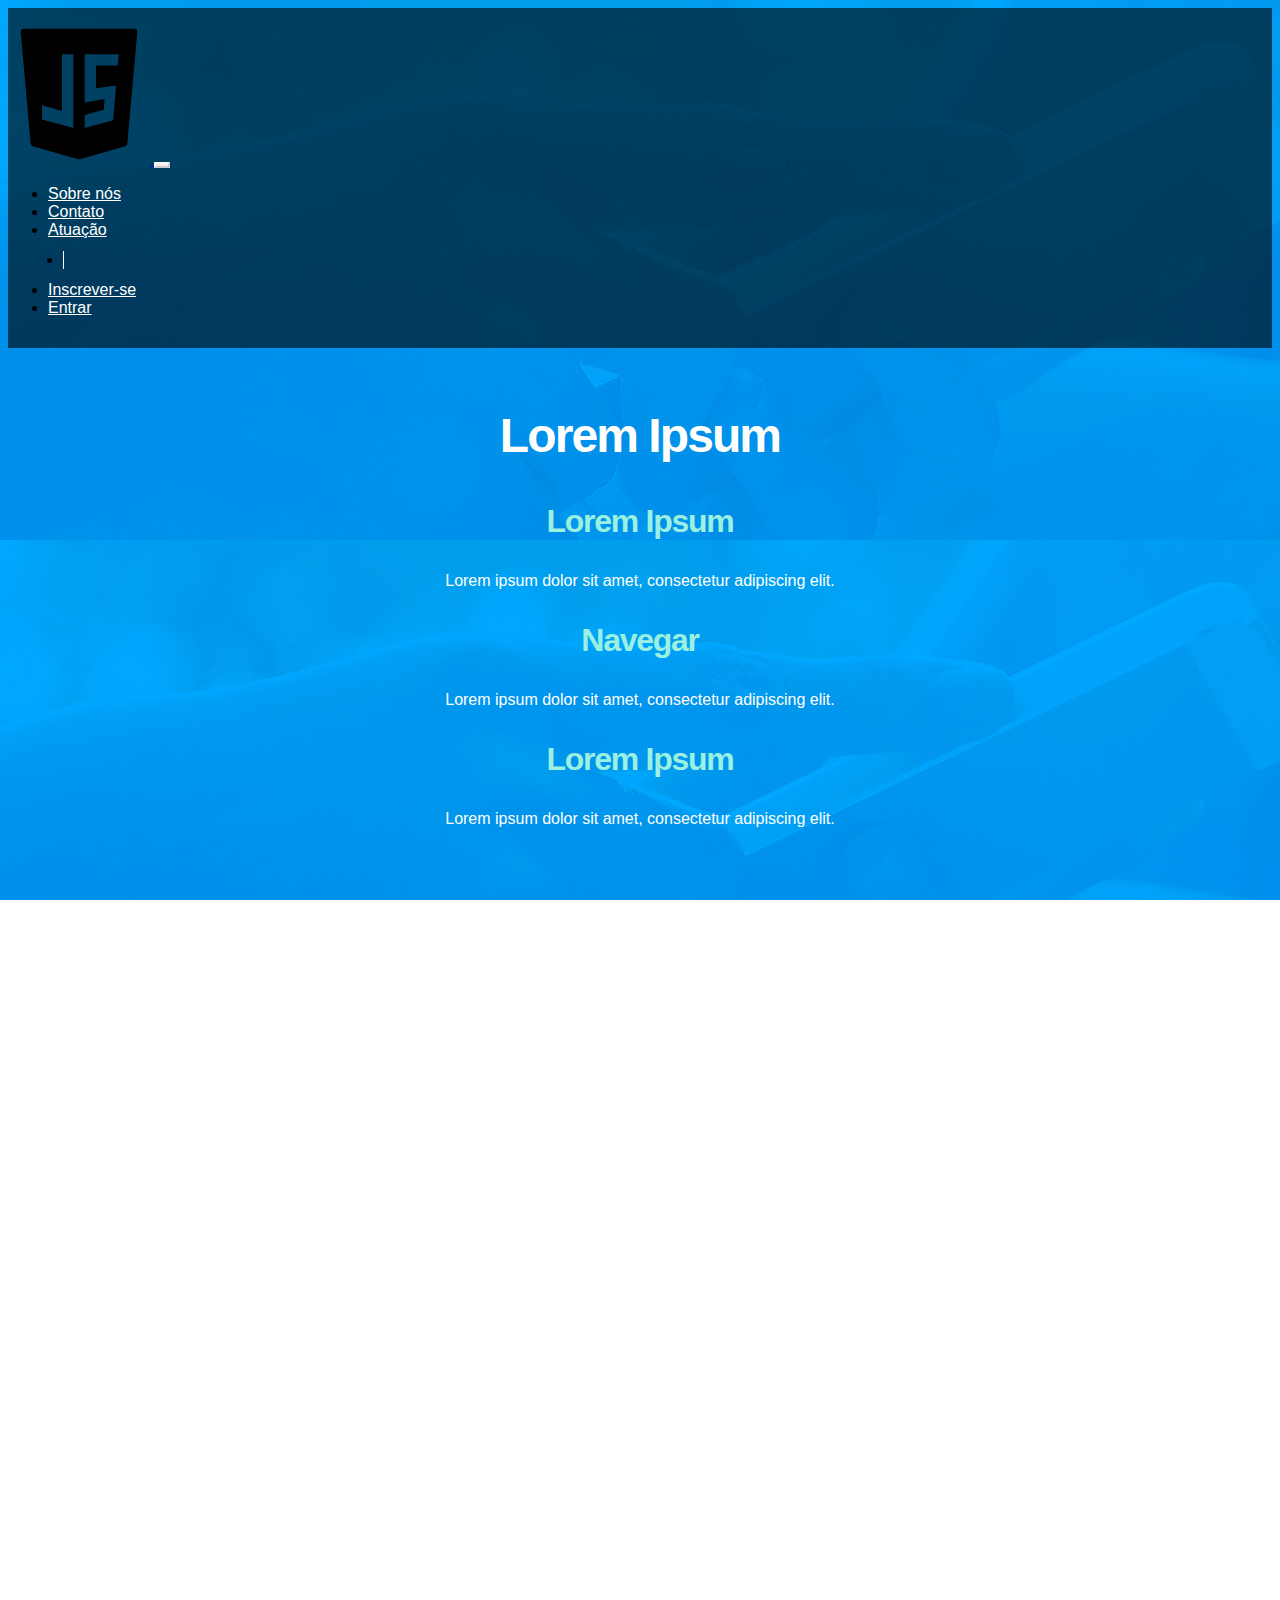
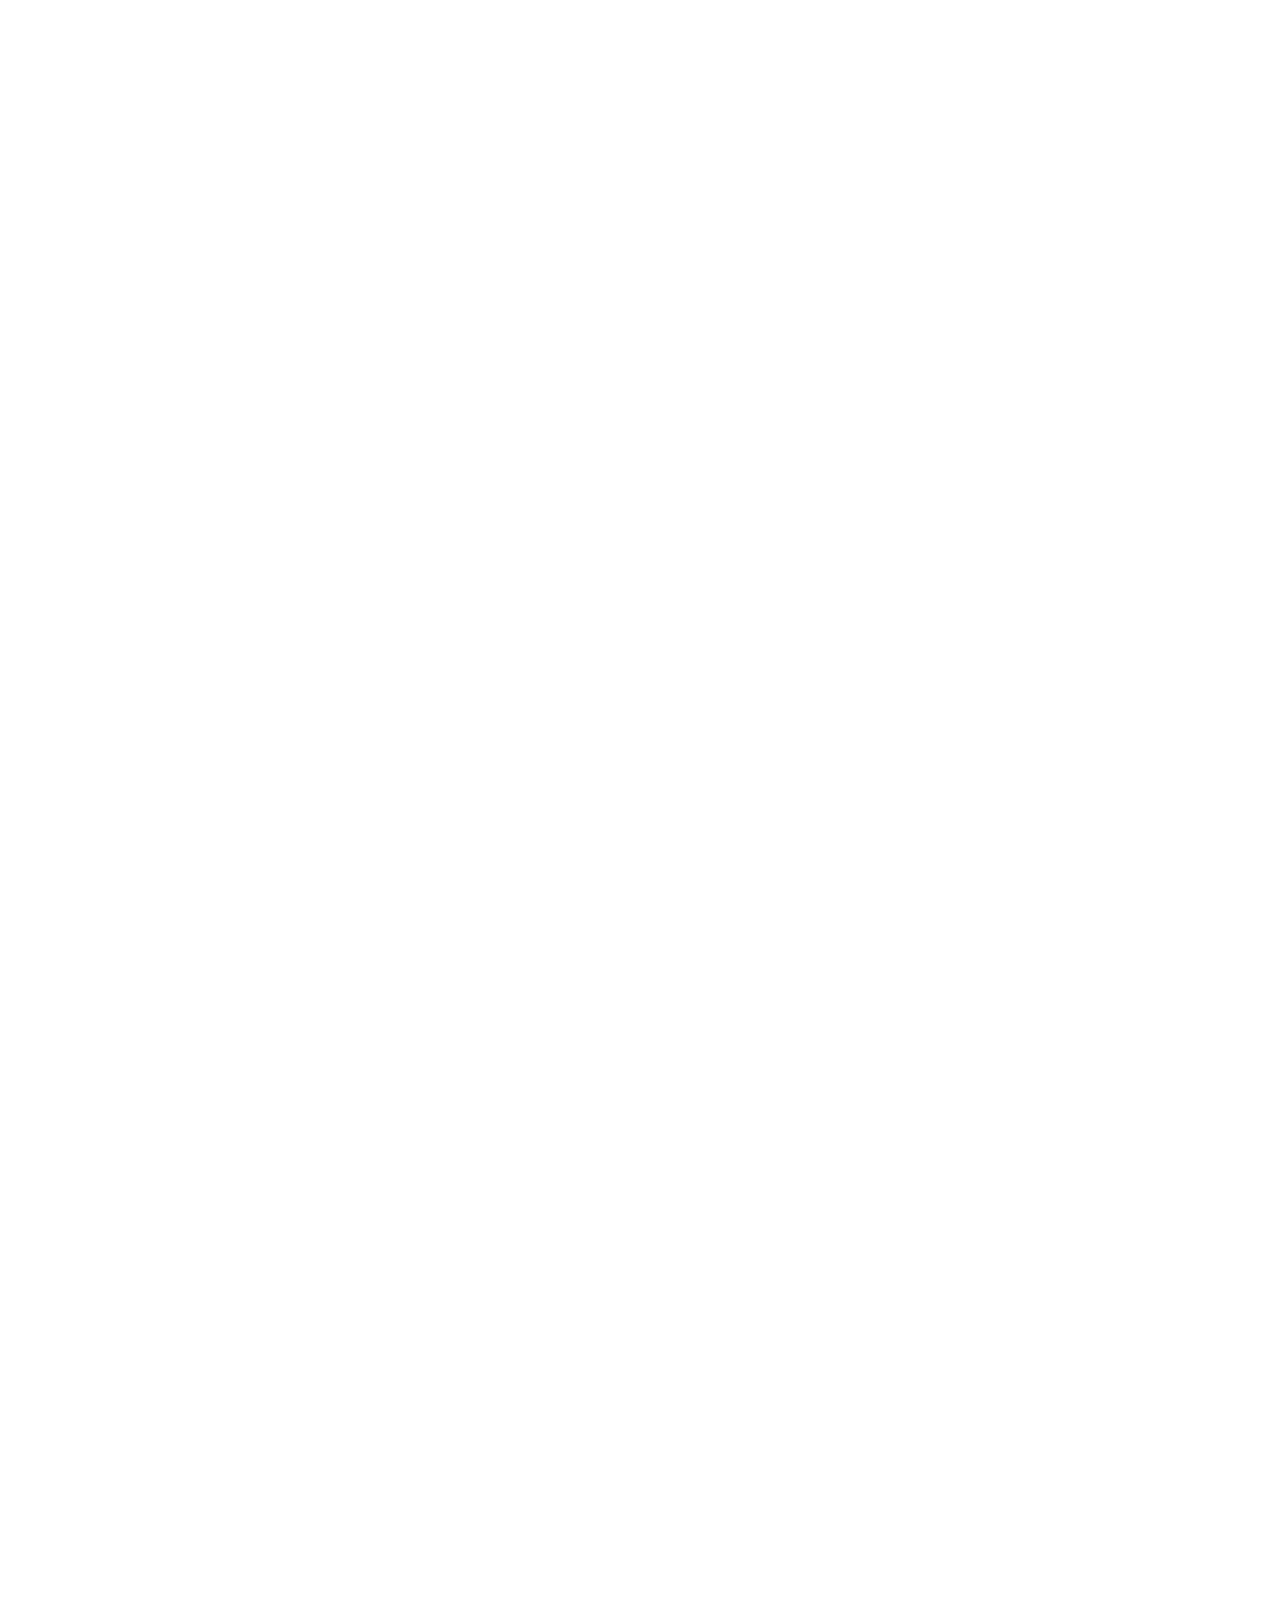
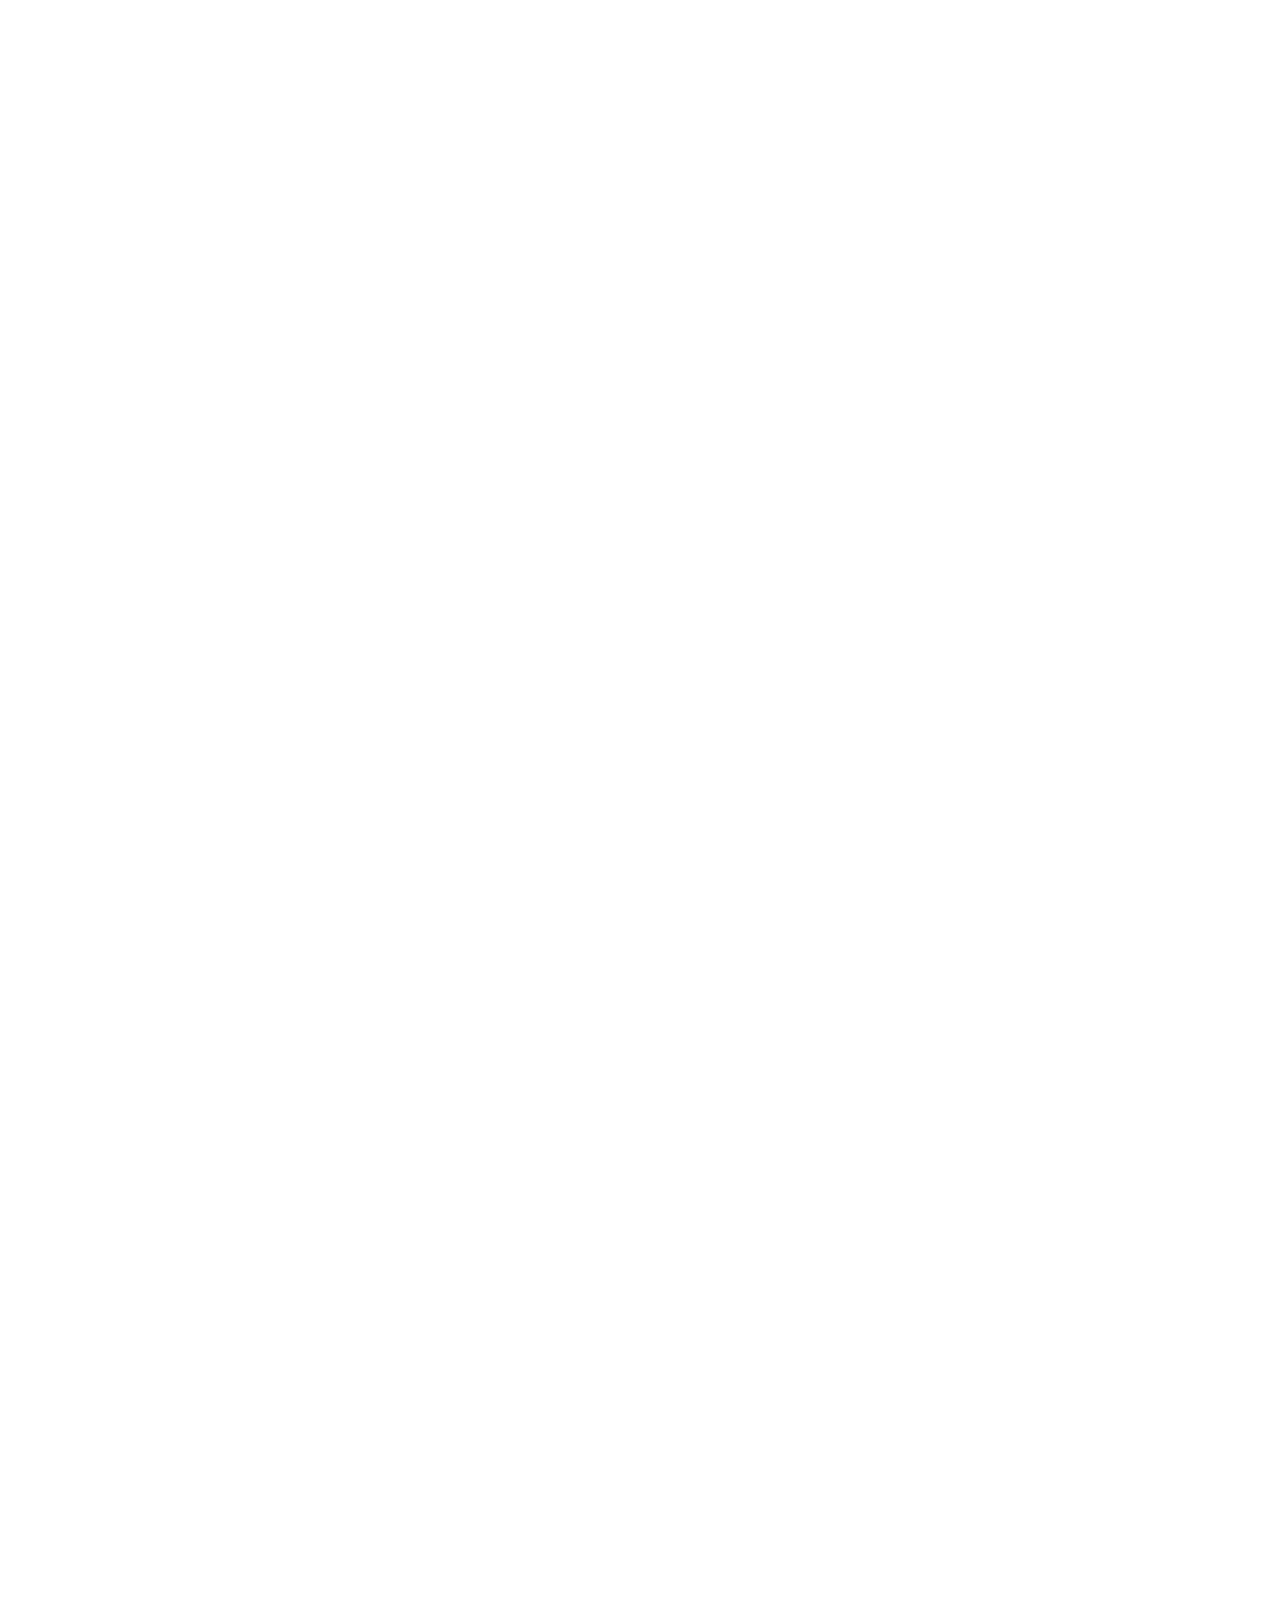
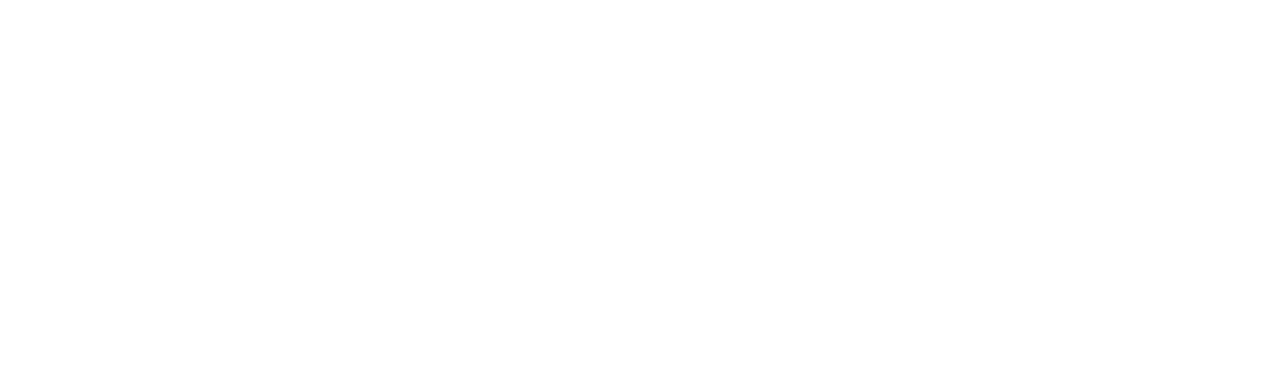
==== index.html @ 592945d6 "Add files via upload" ====
<!DOCTYPE html>
<html lang="pt-br">
  <head>
    <!-- Meta tags Obrigatórias -->
    <meta charset="utf-8">
    <meta name="viewport" content="width=device-width, initial-scale=1, shrink-to-fit=no">

    <!-- Bootstrap CSS -->
    <link rel="stylesheet" href="https://stackpath.bootstrapcdn.com/bootstrap/4.1.3/css/bootstrap.min.css" integrity="sha384-MCw98/SFnGE8fJT3GXwEOngsV7Zt27NXFoaoApmYm81iuXoPkFOJwJ8ERdknLPMO" crossorigin="anonymous">

    <!-- Font Awesome -->
    <link rel="stylesheet" href="https://use.fontawesome.com/releases/v5.3.1/css/all.css" integrity="sha384-mzrmE5qonljUremFsqc01SB46JvROS7bZs3IO2EmfFsd15uHvIt+Y8vEf7N7fWAU" crossorigin="anonymous">

    <!-- HTML5Shiv -->
    <!--[if lt IE 9]>
      <script src="https://oss.maxcdn.com/html5shiv/3.7.2/html5shiv.min.js"></script>
    <![endif]-->

    <!-- Estilo customizado -->
    <link rel="stylesheet" type="text/css" href="css/estilo.css">

    <title>Meu Desapego</title>
    <link rel="icon" href="images/logofav.png">
  </head>
  <body>
    
    <header><!-- inicio Cabeçalho -->
      <nav class="navbar navbar-expand-md navbar-light fixed-top navbar-transparente">
        <div class="container">
          
          <a href="index.html" class="navbar-brand">
            <img src="images/logotipo2.svg" width="142">
          </a>

          <button class="navbar-toggler" data-toggle="collapse" data-target="#nav-principal">
            <i class="fas fa-bars text-white"></i>
          </button>

          <div class="collapse navbar-collapse" id="nav-principal">
            <ul class="navbar-nav ml-auto">
              <li class="nav-item">
                <a href="" class="nav-link">Sobre nós</a>
              </li>
              <li class="nav-item">
                <a href="" class="nav-link">Contato</a>
              </li>
              <li class="nav-item">
                <a href="" class="nav-link">Atuação</a>
              </li>

              <li class="nav-item divisor"></li>

              <li class="nav-item">
                <a href="" class="nav-link">Inscrever-se</a>
              </li>
              <li class="nav-item">
                <a href="" class="nav-link">Entrar</a>
              </li>
            </ul>
          </div>

        </div>
      </nav>
    </header><!--/fim Cabecalho -->

    <section id="home" class="d-flex"><!--home -->
      <div class="container align-self-center"><!--container -->
          <div class="col-md-12 capa"> 
            <section id="recursos" class="caixa">
                <div class="row">
                  <div class="col-md-12">

                    <h2>Lorem Ipsum</h2>
                    <h3>Lorem Ipsum</h3>
                    <p>Lorem ipsum dolor sit amet, consectetur adipiscing elit.
                    </p>

                    <h3>Navegar</h3>
                    <p>Lorem ipsum dolor sit amet, consectetur adipiscing elit.
                    </p>

                    <h3>Lorem Ipsum</h3>
                    <p>Lorem ipsum dolor sit amet, consectetur adipiscing elit.
                    </p>

                  </div>
                </div>
            </section>
          </div>
      </div><!--/container -->
    </section><!--/home -->

    <section id="servicos" class="caixa">
      <div class="container">
        <div class="row">
          <div class="col-md-6">
            <div class="row albuns">
              <div class="col-md-6">
                <img src="images/family.jpg" class="img-fluid">
              </div>
              <div class="col-md-6">
                <img src="images/family.jpg" class="img-fluid">
              </div>
            </div>
            <div class="row albuns">
              <div class="col-md-6">
                <img src="images/family.jpg" class="img-fluid">
              </div>
              <div class="col-md-6">
                <img src="images/family.jpg" class="img-fluid">
              </div>
            </div>
          </div>
          <div class="col-md-6">
            
            <h2>Lorem Ipsum</h2>

            <h3>Lorem Ipsum</h3>
            <p>Lorem ipsum dolor sit amet, consectetur adipiscing elit.</p>

            <h3>Lorem Ipsum</h3>
            <p>Lorem ipsum dolor sit amet, consectetur adipiscing elit.</p>

            <h3>Lorem Ipsum</h3>
            <p>Lorem ipsum dolor sit amet, consectetur adipiscing elit.</p>

          </div>
        </div>
      </div>
    </section>


    <section id="recursos" class="caixa">
      <div class="container">
        <div class="row">
          <div class="col-md-4">

            <h2>Lorem Ipsum</h2>
            <h3>Lorem Ipsum</h3>
            <p>Lorem ipsum dolor sit amet, consectetur adipiscing elit.
            </p>

            <h3>Navegar</h3>
            <p>Lorem ipsum dolor sit amet, consectetur adipiscing elit.
            </p>

            <h3>Lorem Ipsum</h3>
            <p>Lorem ipsum dolor sit amet, consectetur adipiscing elit.
            </p>

          </div>
          
        </div>
      </div>
    </section>

    <footer>
      <div class="container">
        <div class="row">
          <div class="col-md-2">
            <img src="images/logo4.svg" width="142">
          </div>
          <div class="col-md-2">
            <h4>ONG</h4>
            <ul class="navbar-nav">
              <li><a href="">Sobre</a></li>
              <li><a href="">Contato</a></li>
            </ul>
          </div>
          <div class="col-md-4">
            <ul>
              <li>
                <a href=""><img src="images/facebook.png"></a>
              </li>
              <li>
                <a href=""><img src="images/twitter.png"></a>
              </li>
              <li>
                <a href=""><img src="images/instagram.png"></a>
              </li>
            </ul>
          </div>
        </div>
      </div>
    </footer>

    <!-- JavaScript (Opcional) -->
    <!-- jQuery primeiro, depois Popper.js, depois Bootstrap JS -->
    <script src="https://code.jquery.com/jquery-3.3.1.slim.min.js" integrity="sha384-q8i/X+965DzO0rT7abK41JStQIAqVgRVzpbzo5smXKp4YfRvH+8abtTE1Pi6jizo" crossorigin="anonymous"></script>
    <script src="https://cdnjs.cloudflare.com/ajax/libs/popper.js/1.14.3/umd/popper.min.js" integrity="sha384-ZMP7rVo3mIykV+2+9J3UJ46jBk0WLaUAdn689aCwoqbBJiSnjAK/l8WvCWPIPm49" crossorigin="anonymous"></script>
    <script src="https://stackpath.bootstrapcdn.com/bootstrap/4.1.3/js/bootstrap.min.js" integrity="sha384-ChfqqxuZUCnJSK3+MXmPNIyE6ZbWh2IMqE241rYiqJxyMiZ6OW/JmZQ5stwEULTy" crossorigin="anonymous"></script>
  </body>
</html>
---- css/estilo.css ----
/*
* 
* @author Jamilton Damasceno
*/

/* Layout
-----------------------------*/
html, body, #home {
	height: 100%;
	overflow-x: hidden;
}

body {
	background: url(../images/capa2.jpg);
				/*url(../images/ruido.png),
				linear-gradient(50deg,#ff4169,#7c26f8); */
	background-attachment: fixed;
	font-family: Helvetica,Arial,sans-serif;
}

/* Barra de navegação
-----------------------------*/
nav.navbar-transparente {
	padding: 15px 0px;
	background: rgba(0,0,0,0.6);
}

.navbar-light .navbar-nav .nav-link {
	color: white;
}

.navbar-light .navbar-nav .nav-link:hover {
	color: #9bf0e1;
}

.navbar-light .navbar-toggler {
    color: rgba(255,255,255,.5);
    border-color: rgba(255,255,255,0.5);
}

.divisor {
	width: 1px;
	background: white;
	margin: 12px 15px;
}

/* Capa
-----------------------------*/
.capa {
	text-align: center;
}

.btn-custom {
	color: white;
	border-radius: 500px;
	-webkit-border-radius: 500px;
    -moz-border-radius: 500px;
    text-transform: uppercase;
    transition: background 0.4s, color 0.4s;
    padding: 10px 20px;
}

.btn-roxo {
	background: #7c25f8;
}

.btn-roxo:hover {
	background: #6207e3;
	color: white;
}

.btn-branco {
	border: 2px solid white;
}

.btn-branco:hover {
	background-color: white;
	color: black;
}

.carousel-control-next, .carousel-control-prev {
	width: 5%;
}

/* Estrutura conteúdos
-----------------------------*/
.caixa {
	padding-top: 20px;
	padding-bottom: 20px;
}

#servicos {
	background: white;
}

#recursos {
	color: white;
}

#servicos h2, h3 {
	color: #7c25f8;
}

#recursos h2 {
	color: white;
}

#recursos h3 {
	color: #9bf0e1;
}

.albuns {
	padding: 10px 0;
}

.rotacionar {
	-ms-transform: rotate(30deg); /* IE 9 */
    -webkit-transform: rotate(30deg); /* Chrome, Safari, Opera */
    transform: rotate(30deg);
	padding-left: 80px;
}

/* Rodapé
-----------------------------*/
footer {
	background: #000;
	padding: 50px 0px 20px 0px;
	position: relative;
}

footer h4 {
	color: #919496;
	font-size: 0.8em;
	text-transform: uppercase;
}

footer .navbar-nav a {
	color: white;
	font-size: 0.8em;
}

footer .navbar-nav a:hover {
	color: #9bf0e1;
	text-decoration: none;
}

footer ul {
	list-style: none;
}

footer ul li {
	float: right;
	margin: 0 5px;
}

/* Tipografia
-----------------------------*/
h1 {
	font-weight: 900;
	letter-spacing: -0.05em;
	margin-bottom: 50px;
	color: white;
}

h2 {
	font-size: 3em;
	font-weight: 700;
	letter-spacing: -0.04em;
}

h3 {
	font-size: 2em;
	font-weight: 700;
	letter-spacing: -0.04em;
}

/* Formulários
--------------------------*/
#form {
	width: 400px;
	height: 300px;
	background-color: white;
	-webkit-border-radius: 10px;
	-moz-border-radius: 10px;
	border-radius: 10px;
	margin: 0 auto;
	margin-top: 120px;
	text-align: center;
}

#form img {
	width: 120px;
	height: 120px;
	margin-top: -60px;
	margin-bottom: 30px;
}

#form-control{
	height: 40px;
	width: 80%;
	font-size: 18px;
	margin-bottom: 10px;
	background-color: black;
	padding-left: 40px;
	border: 1px solid black;
	background-repeat: no-repeat;
	background-position: 10px;
}

input {
	height: 40px;
	width: 80%;
	font-size: 18px;
	margin-bottom: 10px;
	background-color: #fff;
	padding-left: 40px;
	border: 1px;
	background-repeat: no-repeat;
	background-position: 10px;
}

input.email {
	background-image: url(../imagens/icone-usuario.png);
}

input.senha {
	background-image: url(../imagens/icone-cadeado.png);
}

input.submit {
	color: #fff;
	background-color: #f79300;
	border: 2px solid #db7d00;
	padding: 5px 20px;
	height: 45px;
	width: 90%;

	background: -webkit-linear-gradient(to bottom, #faa600, #f68a00);
	background: -moz-linear-gradient(to bottom, #faa600, #f68a00);
	background: -o-linear-gradient(to bottom, #faa600, #f68a00);
	background: linear-gradient(to bottom, #faa600, #f68a00);

}



#container {
	width: 400px;
	height: 300px;
	background-color: rgba(255, 255, 255, 0.3);
	-webkit-border-radius: 10px;
	-moz-border-radius 10px;
	border-radius: 10px;
	margin: 0 auto;
	margin-top: 120px;
	text-align: center;

}

#container img {
	width: 120px;
	height: 120px;
	margin-top: -60px;
	margin-bottom: 30px;
}

input {
	height: 40px;
	width: 80%;
	font-size: 18px;
	margin-bottom: 10px;
	background-color: #fff;
	padding-left: 40px;
	border: none;
	background-repeat: no-repeat;
	background-position: 10px;
}

input.email {
	background-image: url(images/icone-usuario.png);
}

input.senha {
	background-image: url(images/icone-cadeado.png);
}

input.submit {
	color: #fff;
	background-color: #f79300;
	border: 2px solid #db7d00;
	padding: 5px 20px;
	height: 45px;
	width: 90%;


	background: -webkit-linear-gradient(to bottom, #faa600, #f68a00);
	background: -moz-linear-gradient(to bottom, #faa600, #f68a00);
	background: -o-linear-gradient(to bottom, #faa600, #f68a00);
	background: linear-gradient(to bottom, #faa600, #f68a00);
}

/* Extra small devices (portrait phones, less than 576px)*/
@media (max-width: 575.98px) {
	.btn-custom {
		margin: 10px 15px;
		font-size: 1em;
	}
}

/* Small devices (landscape phones, 576px and up) */
@media (min-width: 576px) and (max-width: 767.98px) {
	h1 {
		font-size: 3em;
	}
	.btn-custom {
		margin: 10px 15px;
	}
}

/* Medium devices (tablets, 768px and up)*/
@media (min-width: 768px) and (max-width: 991.98px) {
	h1 {
		font-size: 4em;
	}
}

/* Large devices (desktops, 992px and up)*/
@media (min-width: 992px) and (max-width: 1199.98px) {
	h1 {
		font-size: 5em;
	}
}

/* Extra large devices (large desktops, 1200px and up)*/
@media (min-width: 1200px) {
	h1 {
		font-size: 6em;
	}
}
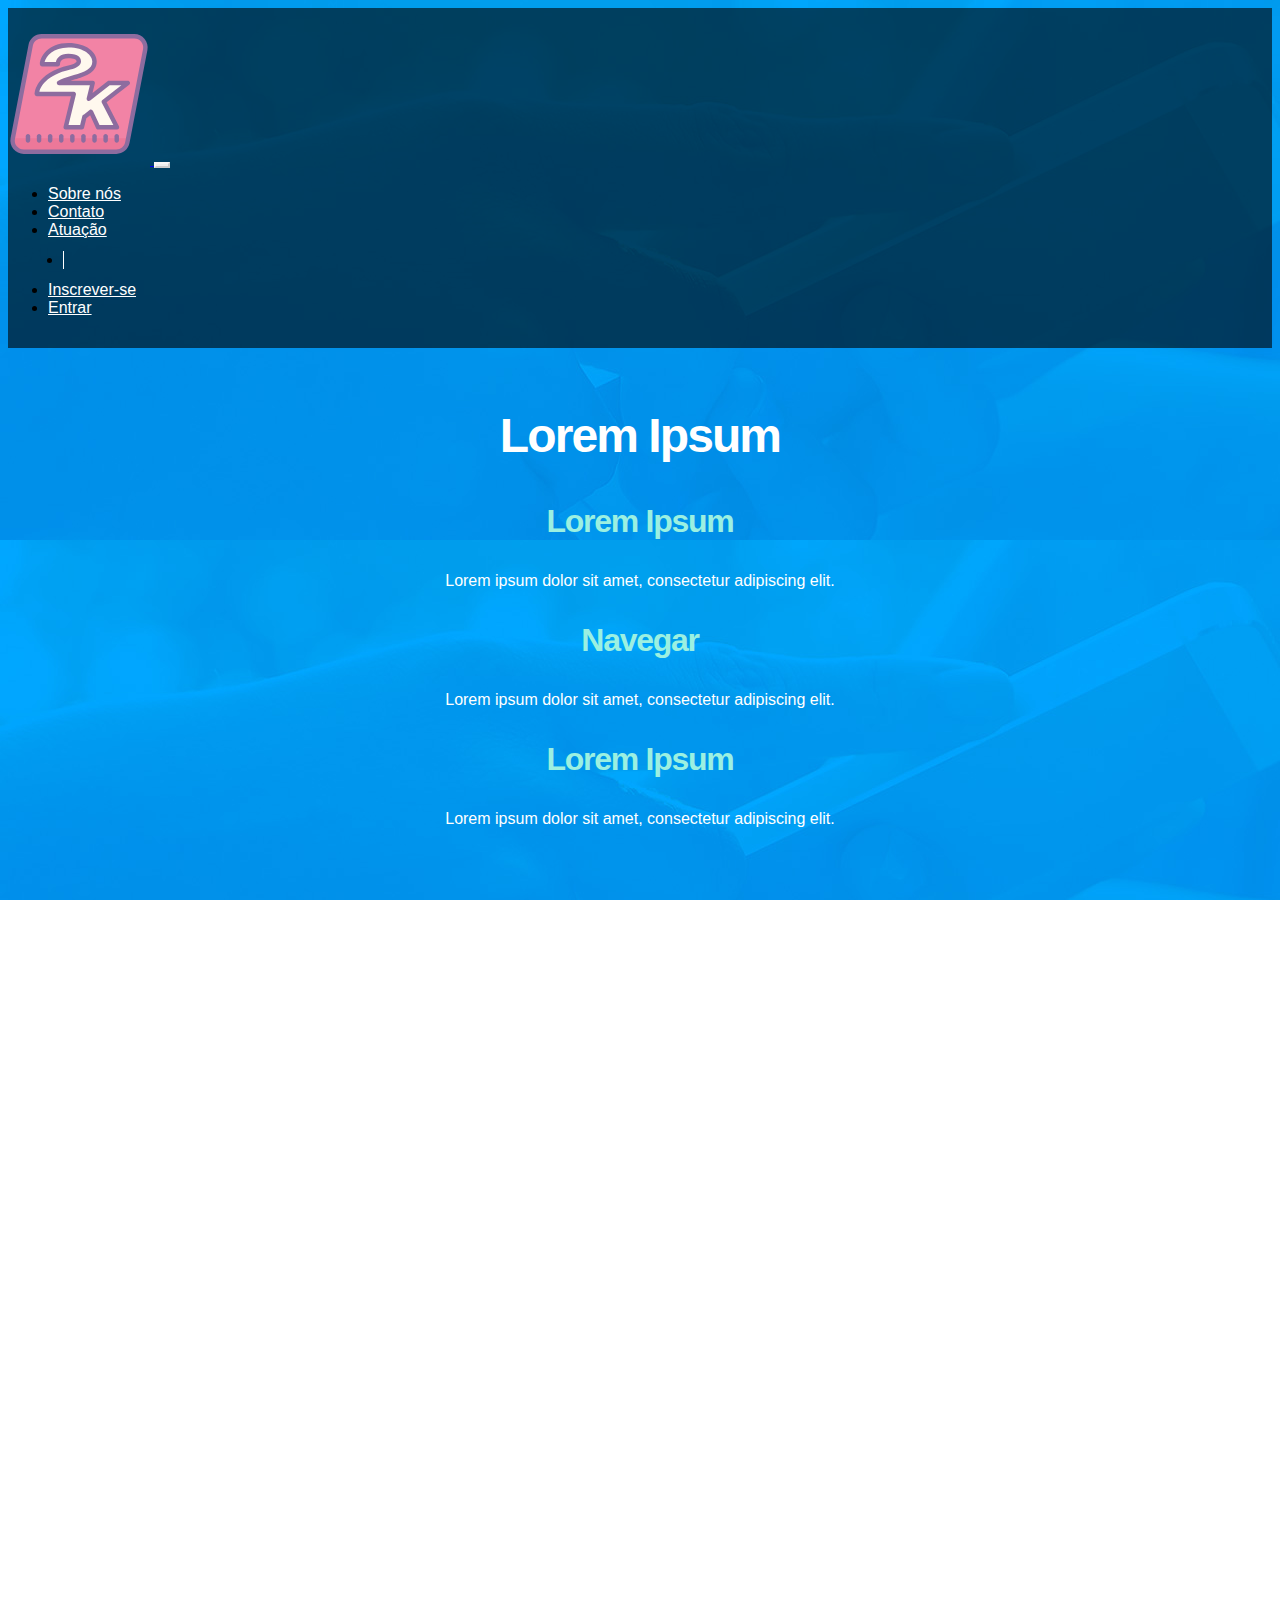
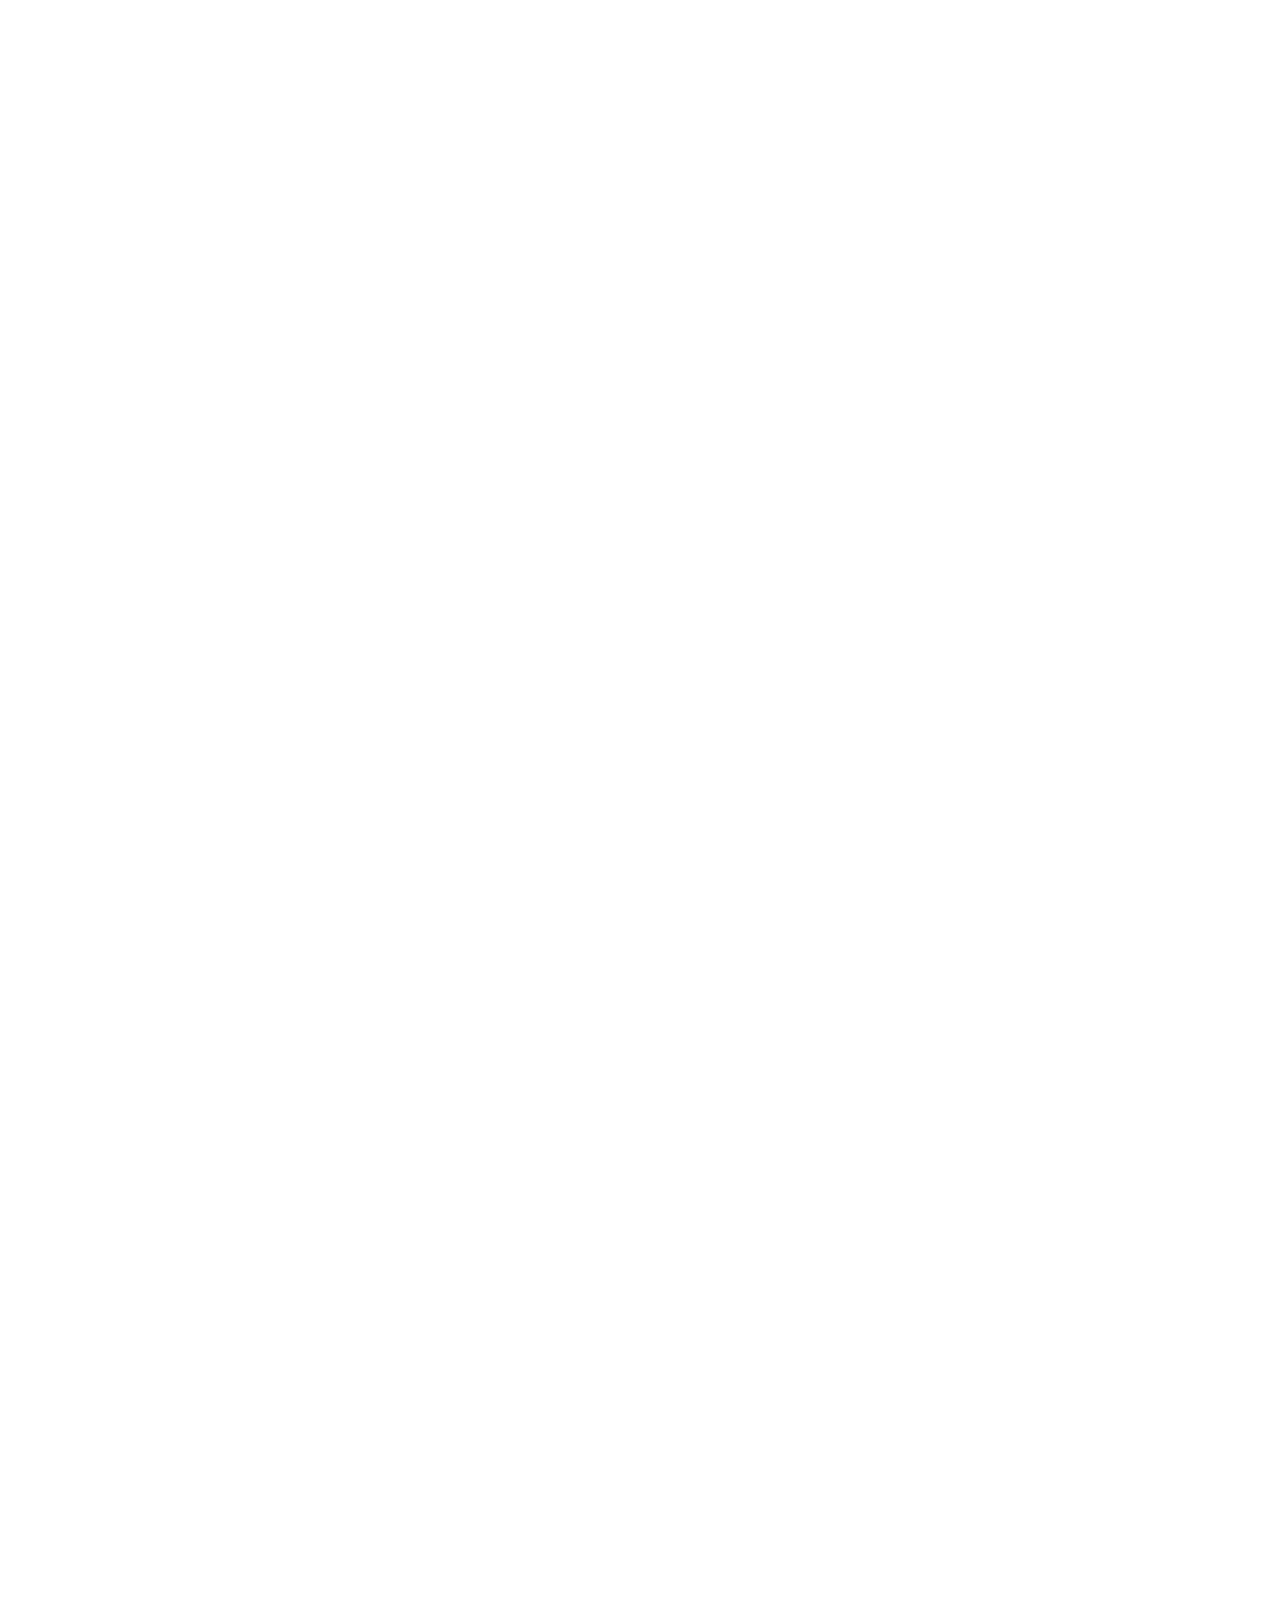
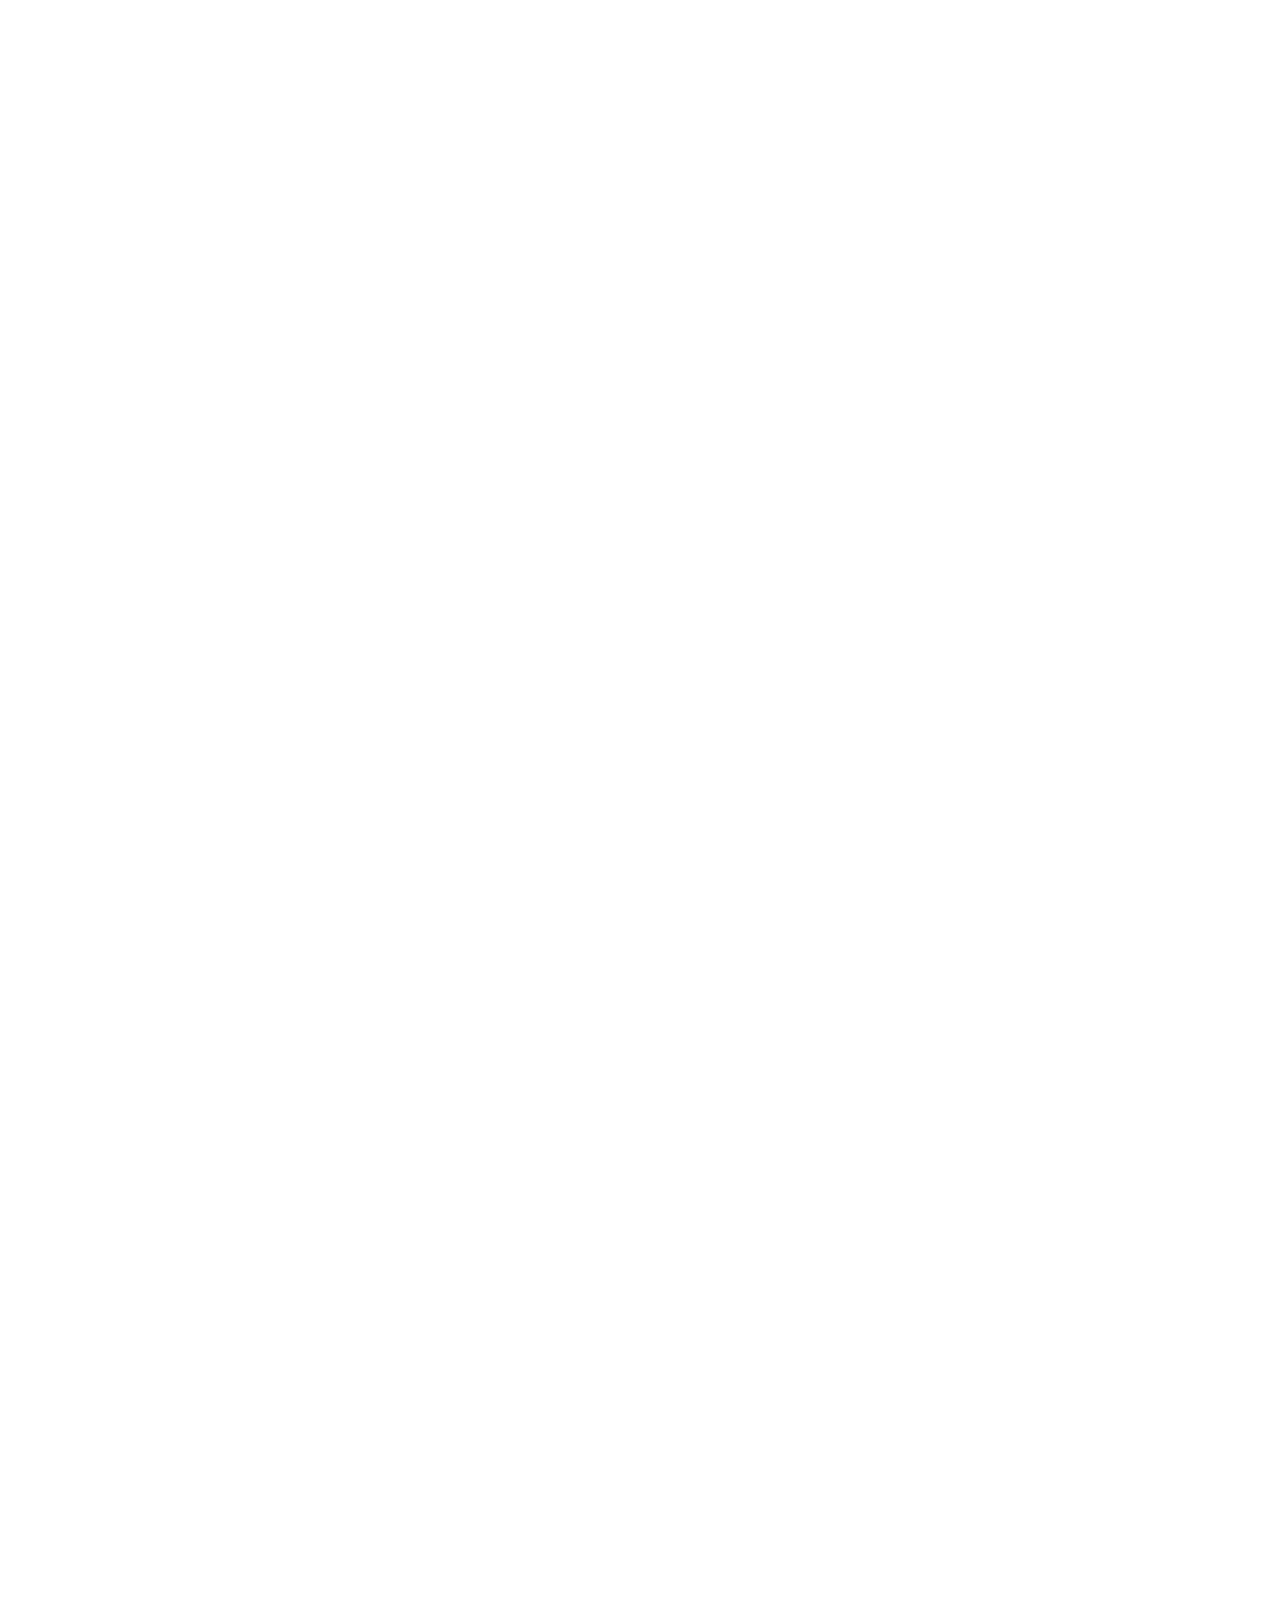
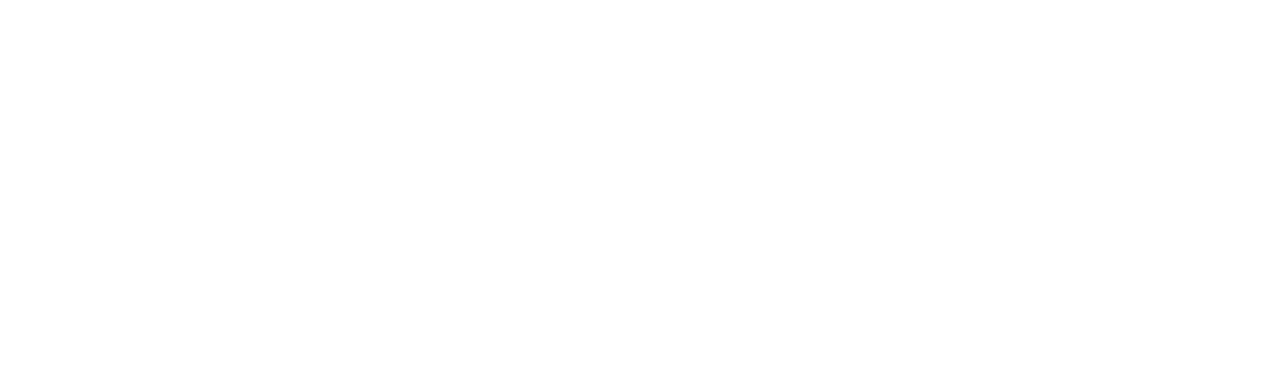
==== commit 0fe05581: "Update index.html" ====
--- a/index.html
+++ b/index.html
@@ -29,7 +29,7 @@
         <div class="container">
           
           <a href="index.html" class="navbar-brand">
-            <img src="images/logotipo2.svg" width="142">
+            <img src="images/logo4.svg" width="142">
           </a>
 
           <button class="navbar-toggler" data-toggle="collapse" data-target="#nav-principal">
@@ -190,4 +190,4 @@
     <script src="https://cdnjs.cloudflare.com/ajax/libs/popper.js/1.14.3/umd/popper.min.js" integrity="sha384-ZMP7rVo3mIykV+2+9J3UJ46jBk0WLaUAdn689aCwoqbBJiSnjAK/l8WvCWPIPm49" crossorigin="anonymous"></script>
     <script src="https://stackpath.bootstrapcdn.com/bootstrap/4.1.3/js/bootstrap.min.js" integrity="sha384-ChfqqxuZUCnJSK3+MXmPNIyE6ZbWh2IMqE241rYiqJxyMiZ6OW/JmZQ5stwEULTy" crossorigin="anonymous"></script>
   </body>
-</html>+</html>
--- a/css/estilo.css
+++ b/css/estilo.css
@@ -1,8 +1,3 @@
-/*
-* 
-* @author Jamilton Damasceno
-*/
-
 /* Layout
 -----------------------------*/
 html, body, #home {
@@ -242,7 +237,7 @@
 
 }
 
-
+/*-----------------------Formulário para login-------------------------------*/
 
 #container {
 	width: 400px;
